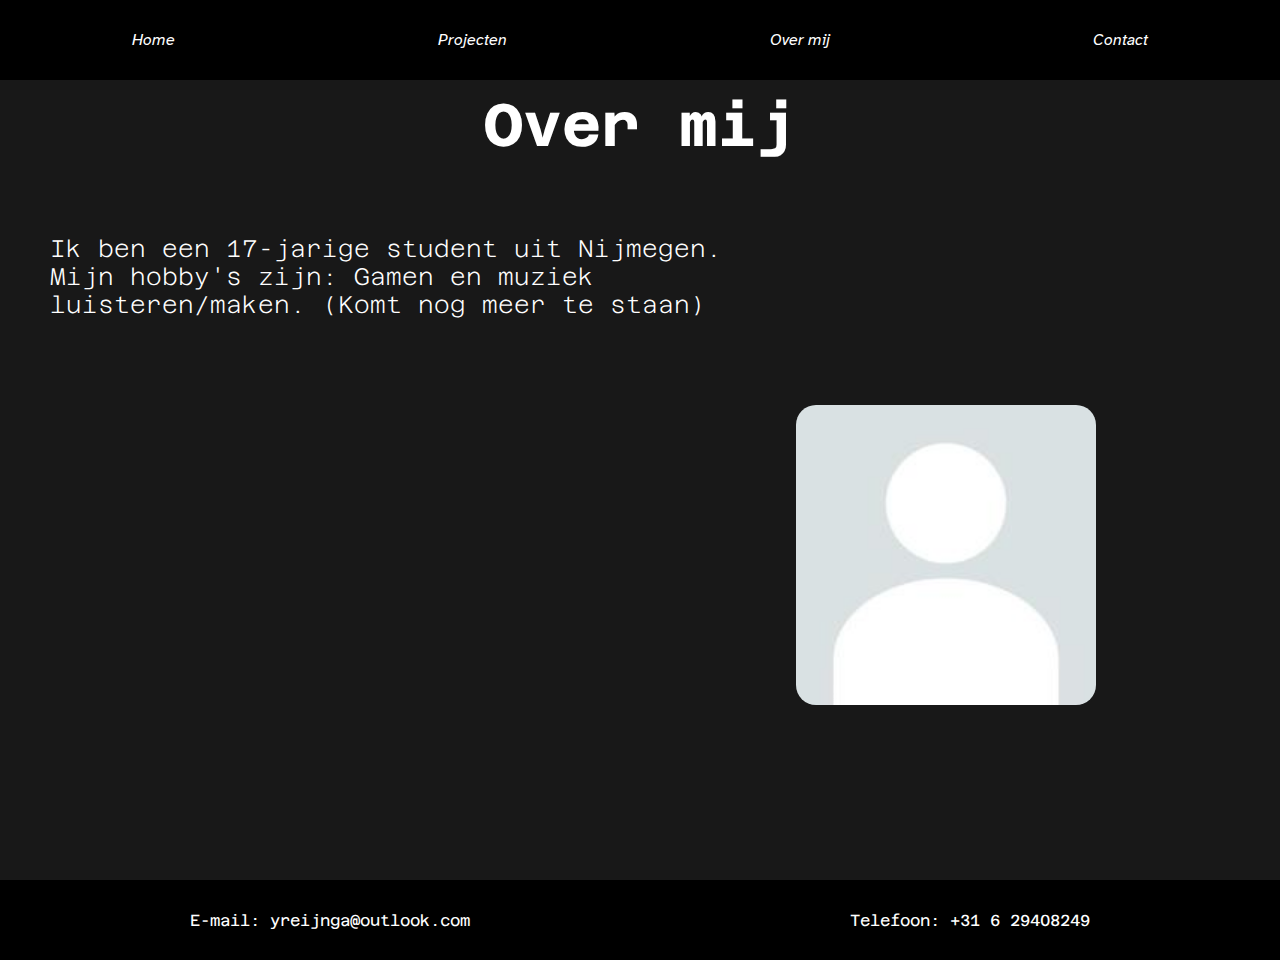
==== overmij.html @ 6f65cd81 "first commit" ====
<!DOCTYPE html>
<html lang="en">
<head>
    <meta charset="UTF-8">
    <meta http-equiv="X-UA-Compatible" content="IE=edge">
    <meta name="viewport" content="width=device-width, initial-scale=1.0">
    <link rel="stylesheet" href="css/main.css">
    <link rel="stylesheet" href="css/responsive.css">
    <link rel="preconnect" href="https://fonts.googleapis.com">
    <link rel="preconnect" href="https://fonts.gstatic.com" crossorigin>
    <link href="https://fonts.googleapis.com/css2?family=Azeret+Mono:wght@200&display=swap" rel="stylesheet">
    <link href="https://fonts.googleapis.com/css2?family=Atkinson+Hyperlegible&display=swap" rel="stylesheet">
    <title>Youri Reijinga</title>
</head>
<body>
    <header>
        <nav>
            <div class="nav-txt">
                <a href="index.html"><p id="main-txt"><i>Home</i></p></a>
                <a href="project.html"><p id="main-txt"><i>Projecten</i></p></a>
                <a href="overmij.html"><p id="main-txt"><i>Over mij</i></p></a>
                <a href="contact.html"><p id="main-txt"><i>Contact</i></p></a>
            </div>
        </nav>
    </header>
    <main>
        <div class="bg-ovr">
            <div class="ovr-title-box">
                <h1 class="ovr-title">Over mij</h1>
            </div>
            <div class="ovr-info-box">
                <h2 class="ovr-info">Ik ben een 17-jarige student uit Nijmegen. 
                    Mijn hobby's zijn: Gamen en muziek luisteren/maken. (Komt nog meer te staan)</h2>
                <div class="ovr-img-box">
                    <img id="ovr-img" src="images/blank_profile.jpg" alt="Profielfoto van mij">
                </div> 
            </div>

        </div>
    </main>
    <footer>
        <div class="footer">
            <div id="email-txt">
                <a id="email" href="mailto:yreijinga@outlook.com">E-mail: yreijnga@outlook.com</a>
            </div>
            <div id="tel-txt">
                <a id="tel" href="tel:31629408249">Telefoon: +31 6 29408249</a>
            </div>
        </div>
    </footer>
</body>
</html>
---- css/main.css ----
*{
    padding: 0;
    margin: 0;
}
a{
    text-decoration: none;
}
body{
    font-family: 'Azeret Mono', monospace;
}
nav{
    font-family: 'Atkinson Hyperlegible', sans-serif;
    width: 100%;
    height: 80px;
    background-color: black;
    display: flex;
    align-items: center;
}

.nav-txt{
    width: 100%;
    height: 20px;
    display: flex;
    justify-content: space-around;
}

#main-txt{
    color: white;
    text-decoration: none;
    background-image: linear-gradient(#b5b5b5, #b5b5b5);
    background-size: 0% 0.1em;
    background-position-y: 100%;
    background-position-x: 50%;
    background-repeat: no-repeat;
    transition: background-size 0.3s ease-in-out, color 0.3s;
}

#main-txt:hover, #main-txt:active, #main-txt:focus{
    color: #b5b5b5;
    background-size: 100% 0.1em;
}
.bg{
    width: 100%;
    height: 800px;
    background-color: #181818;
    display: flex;
    align-items: center;
    justify-content: space-around;
}
.bg-prj, .bg-ovr{
    width: 100%;
    height: 800px;
    background-color: #181818;
    display: flex;
    flex-direction: column;
}
.namebox{
    width: 20%;
    height: 200px;
    font-size: 40px;
    padding-right: 200px;
    color: white;
}
.name{
    font-weight: 100;
}
.smallinfo{
    width: 25%;
    height: 200px;
    color: white;   
}
#smallinfo{
    font-weight: 100;
    font-size: 25px;
}
#moreinfo{
    display: flex;
    margin-top: 65px;
    font-size: 25px;
    text-decoration: none;
    color: white;
    background-image: linear-gradient(#b5b5b5, #b5b5b5);
    background-size: 0% 0.1em;
    background-position-y: 100%;
    background-position-x: 0%;
    background-repeat: no-repeat;
    transition: background-size 0.3s ease-in-out, color 0.3s;
}
#moreinfo:hover{
    color: #b5b5b5;
    background-size: 70% 0.1em;
}
.footer{
    width: 100%;
    height: 80px;
    background-color: black;
    display: flex;
    align-items: center;
    justify-content: space-around;
}
.email-txt{
    width: 20%;
    height: 20px;
    margin-left: 30px;
}
#email{
    text-decoration: none;
    color: white;
    background-image: linear-gradient(#b5b5b5, #b5b5b5);
    background-size: 0% 0.1em;
    background-position-y: 100%;
    background-position-x: 50%;
    background-repeat: no-repeat;
    transition: background-size 0.3s ease-in-out, color 0.3s;
}

#email:hover{
    color: #b5b5b5;
    background-size: 100% 0.1em;
}
#tel{
    text-decoration: none;
    color: white;
    background-image: linear-gradient(#b5b5b5, #b5b5b5);
    background-size: 0% 0.1em;
    background-position-y: 100%;
    background-position-x: 50%;
    background-repeat: no-repeat;
    transition: background-size 0.3s ease-in-out, color 0.3s;
}

#tel:hover{
    color: #b5b5b5;
    background-size: 100% 0.1em;
}
.project-title-box, .ovr-title-box{
    width: 100%;
    height: 80px;
    display: flex;
    justify-content: center;
    margin-top: 10px;
}
.project-title, .ovr-title, .contact-title{
    color: white;
    font-size: 60px;
}
.project-1-box, .ovr-img-box{
    width: 100%;
    height: 500px;
    margin-top: 75px;
    display: flex;
    flex-direction: column;
    align-items: center;
}
.project-1-name{
    color: white;
}
#prj-1-img, #ovr-img{
    width: 60%;
    height: 425px;
    margin-top: 20px;
    border-radius: 20px;
}
.ovr-info-box{
    width: 80%;
    height: 1200px;
    margin-top: 75px;
    margin-left: 50px;
    display: flex;
    flex-direction: row;
    justify-content: center;
}
.ovr-info{ 
    color: white;
    font-weight: 200;
}
.ovr-img-box{
    width: 25%;
    display: flex;
    margin-top: 150px;
    margin-left: 50px;
}
#ovr-img{
    width: 300px;
    height: 300px;
}
.phone-box{
    width: 100%;
    display: flex;
    justify-content: center;
    align-items: center;
}
.email-box{
    width: 100%;
    display: flex;
    justify-content: center;
    align-items: center;
}
#phone{
    height: 60px;
}
#e-mail{
    height: 100px;
}
.bg-con{
    width: 100%;
    height: 800px;
    background-color: #181818;
    display: flex;
    flex-direction: column;
}
#telefoon, #e_mail{
    display: flex;
    margin-left: 20px;
    font-size: 25px;
    font-weight: 100;
    text-decoration: none;
    color: white;
    background-image: linear-gradient(#b5b5b5, #b5b5b5);
    background-size: 0% 0.1em;
    background-position-y: 100%;
    background-position-x: 50%;
    background-repeat: no-repeat;
    transition: background-size 0.3s ease-in-out, color 0.3s;
}
#telefoon:hover, #e_mail:hover{
    color: #b5b5b5;
    background-size: 100% 0.1em;
}
.contact-box{
    width: 100%;
    height: 800px;
    display: flex;
    flex-direction: column;
    justify-content: center;
    align-items: center;
}
.contact-title-box{
    width: 100%;
    height: 80px;
    display: flex;
    justify-content: center;
}
#contact-text{
    color: white;
    font-weight: 200;
    justify-content: center;
    margin-bottom: 100px;
}
---- css/responsive.css ----
@media only screen and (max-width: 600px) {
  *{
    padding: 0;
    margin: 0;
  }
  body{
    font-family: 'Azeret Mono', monospace;
  }
  nav{
    font-family: 'Atkinson Hyperlegible', sans-serif;
    width: 100%;
    height: 80px;
    background-color: black;
    display: flex;
    align-items: center;
  }
  .nav-txt{
    width: 100%;
    height: 20px;
    display: flex;
    justify-content: space-around;
  }

  #main-txt{
    color: white;
    text-decoration: none;
  }
  .bg{
    width: 100%;
    height: 800px;
    background-color: #181818;
    display: flex;
    flex-direction: column;
    align-items: center;
    justify-content: space-around;
  }
  .namebox{
    width: 20%;
    height: 200px;
    font-size: 25px;
    padding-top: 50px;
    color: white;
  }
  .name{
    font-weight: 100;
  }
  .smallinfo{
    width: 50%;
    height: 200px;
    font-size: 15px;
    color: white;   
  }
  #smallinfo{
    font-weight: 100;
    display: flex;
  }
  .footer{
    width: 100%;
    height: 80px;
    background-color: black;
    display: flex;
    flex-direction: column;
    align-items: center;
    justify-content: center;
  }
  .email-txt{
    width: 20%;
    height: 20px;
    display: flex;
    margin-left: 30px;
  }
  .project-title-box{
    width: 100%;
    height: 50px;
    display: flex;
    justify-content: center;
  }
  .project-title{
    color: white;
    font-size: 40px;
  }
}
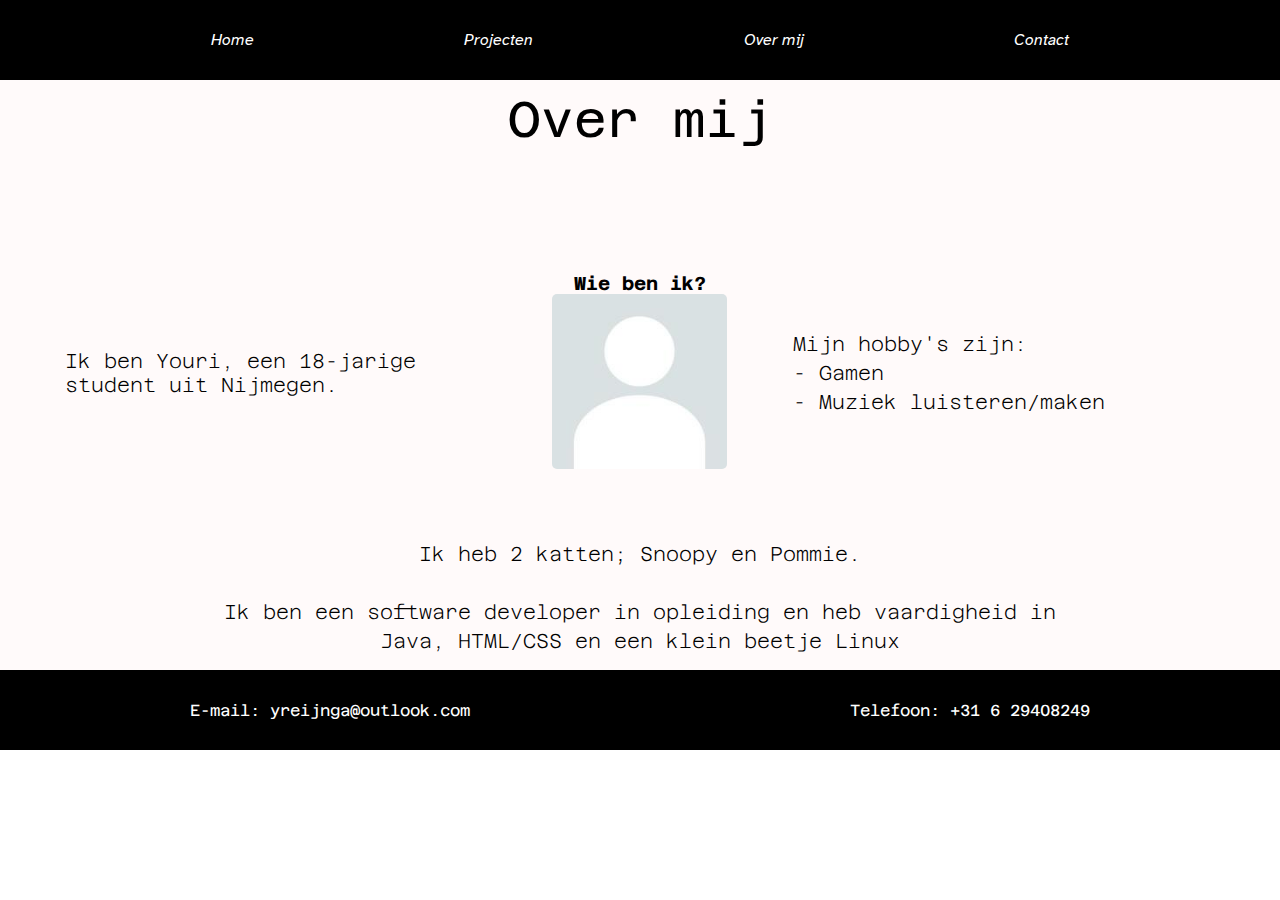
==== commit 714f982e: "project pagina html makkelijker ingedeeld, over mij pagina layout aangepast" ====
--- a/overmij.html
+++ b/overmij.html
@@ -4,6 +4,7 @@
     <meta charset="UTF-8">
     <meta http-equiv="X-UA-Compatible" content="IE=edge">
     <meta name="viewport" content="width=device-width, initial-scale=1.0">
+    <link rel="icon" type="image/x-icon" href="images/favicon.ico">
     <link rel="stylesheet" href="css/main.css">
     <link rel="stylesheet" href="css/responsive.css">
     <link rel="preconnect" href="https://fonts.googleapis.com">
@@ -26,16 +27,34 @@
     <main>
         <div class="bg-ovr">
             <div class="ovr-title-box">
-                <h1 class="ovr-title">Over mij</h1>
+                <p class="ovr-title">Over mij</p>
             </div>
             <div class="ovr-info-box">
-                <h2 class="ovr-info">Ik ben een 17-jarige student uit Nijmegen. 
-                    Mijn hobby's zijn: Gamen en muziek luisteren/maken. (Komt nog meer te staan)</h2>
-                <div class="ovr-img-box">
-                    <img id="ovr-img" src="images/blank_profile.jpg" alt="Profielfoto van mij">
-                </div> 
+                <div class="ovr-info-txt">
+                    <p class="ovr-info">
+                        Ik ben Youri, een 18-jarige student uit Nijmegen.</p>
+
+                </div>
+                <div class="ovr-info-img">
+                    <h3>Wie ben ik?</h3>
+                    <img id="ovr-img" src="images/blank_profile.jpg" alt="Blank Profile">
+                </div>
+                <div class="ovr-info-txt">
+                    <p class="ovr-info">
+                        Mijn hobby's zijn:</p>
+                    <p class="ovr-info">
+                        - Gamen</p>
+                    <p class="ovr-info">
+                        - Muziek luisteren/maken
+                    </p>
+                </div>
             </div>
-
+            <div class="ovr-info-box-under">
+                <p class="ovr-info">Ik heb 2 katten; Snoopy en Pommie.</p>
+                <p class="ovr-info">&nbsp;</p>
+                <p class="ovr-info">Ik ben een software developer in opleiding en heb vaardigheid in</p>
+                <p class="ovr-info">Java, HTML/CSS en een klein beetje Linux</p>
+            </div>
         </div>
     </main>
     <footer>
--- a/css/main.css
+++ b/css/main.css
@@ -1,6 +1,7 @@
 *{
     padding: 0;
     margin: 0;
+    cursor: crosshair;
 }
 a{
     text-decoration: none;
@@ -21,36 +22,43 @@
     width: 100%;
     height: 20px;
     display: flex;
+    justify-content: space-evenly;
+}
+
+.nav-txt a{
+    color: white;
+    text-decoration: none;
+    background-image: linear-gradient(#825fe9, #825fe9);
+    background-size: 0% 0.1em;
+    background-position-y: 100%;
+    background-position-x: 50%;
+    background-repeat: no-repeat;
+    transition: background-size 0.3s ease-in-out, color 0.3s;
+}
+
+.nav-txt a:hover, .nav-txt a:active, .nav-txt a:focus{
+    color: #b5b5b5;
+    background-size: 100% 0.1em;
+}
+.bg{
+    width: 100%;
+    height: 800px;
+    background-color: #fffafa;
+    display: flex;
+    align-items: center;
     justify-content: space-around;
 }
-
-#main-txt{
-    color: white;
-    text-decoration: none;
-    background-image: linear-gradient(#b5b5b5, #b5b5b5);
-    background-size: 0% 0.1em;
-    background-position-y: 100%;
-    background-position-x: 50%;
-    background-repeat: no-repeat;
-    transition: background-size 0.3s ease-in-out, color 0.3s;
-}
-
-#main-txt:hover, #main-txt:active, #main-txt:focus{
-    color: #b5b5b5;
-    background-size: 100% 0.1em;
-}
-.bg{
-    width: 100%;
-    height: 800px;
-    background-color: #181818;
-    display: flex;
-    align-items: center;
-    justify-content: space-around;
-}
-.bg-prj, .bg-ovr{
-    width: 100%;
-    height: 800px;
-    background-color: #181818;
+.bg-prj{
+    display: flex;
+    width: 100%;
+    height: auto;
+    background-color: #fffafa;
+    flex-direction: column;
+}
+.bg-ovr{
+    width: 100%;
+    height: auto;
+    background-color: #fffafa;
     display: flex;
     flex-direction: column;
 }
@@ -59,15 +67,18 @@
     height: 200px;
     font-size: 40px;
     padding-right: 200px;
-    color: white;
+    color: black;
 }
 .name{
     font-weight: 100;
 }
 .smallinfo{
+    display: flex;
     width: 25%;
     height: 200px;
-    color: white;   
+    color: black;
+    flex-direction: column;
+    justify-content: space-around; 
 }
 #smallinfo{
     font-weight: 100;
@@ -75,11 +86,10 @@
 }
 #moreinfo{
     display: flex;
-    margin-top: 65px;
-    font-size: 25px;
-    text-decoration: none;
-    color: white;
-    background-image: linear-gradient(#b5b5b5, #b5b5b5);
+    font-size: 25px;
+    text-decoration: none;
+    color: black;
+    background-image: linear-gradient(#825fe9, #825fe9);
     background-size: 0% 0.1em;
     background-position-y: 100%;
     background-position-x: 0%;
@@ -87,8 +97,7 @@
     transition: background-size 0.3s ease-in-out, color 0.3s;
 }
 #moreinfo:hover{
-    color: #b5b5b5;
-    background-size: 70% 0.1em;
+    background-size: 65% 0.1em;
 }
 .footer{
     width: 100%;
@@ -106,7 +115,7 @@
 #email{
     text-decoration: none;
     color: white;
-    background-image: linear-gradient(#b5b5b5, #b5b5b5);
+    background-image: linear-gradient(#825fe9, #825fe9);
     background-size: 0% 0.1em;
     background-position-y: 100%;
     background-position-x: 50%;
@@ -133,56 +142,89 @@
     color: #b5b5b5;
     background-size: 100% 0.1em;
 }
-.project-title-box, .ovr-title-box{
+.project-title-box, .ovr-title-box, .contact-title-box{
     width: 100%;
     height: 80px;
     display: flex;
     justify-content: center;
+    padding-top: 10px;
+}
+.project-title, .ovr-title, .contact-title{
+    color: black;
+    font-size: 50px;
+}
+.project-box{
+    width: 100%;
+    height: 500px;
+    display: flex;
+    justify-content: space-evenly;
+    align-items: center;
+}
+.project-desc-box{
+    display: flex;
+    width: 50%;
+    align-items: center;
+    justify-content: center;
+    flex-direction: column;
+}
+.project-left{
+    display: flex;
+    flex-direction: row-reverse
+}
+.project-right{
+    display: flex;
+    flex-direction: row;
+}
+.project-name{
+    color: black;
+    font-size: 25px;
+}
+.project-desc{
+    color: black;
+    font-size: 15px;
     margin-top: 10px;
 }
-.project-title, .ovr-title, .contact-title{
-    color: white;
-    font-size: 60px;
-}
-.project-1-box, .ovr-img-box{
-    width: 100%;
-    height: 500px;
-    margin-top: 75px;
-    display: flex;
-    flex-direction: column;
-    align-items: center;
-}
-.project-1-name{
-    color: white;
-}
-#prj-1-img, #ovr-img{
-    width: 60%;
-    height: 425px;
-    margin-top: 20px;
-    border-radius: 20px;
+#prj-img, #ovr-img{
+    width: 50%;
+    border-radius: 5px;
 }
 .ovr-info-box{
-    width: 80%;
-    height: 1200px;
-    margin-top: 75px;
-    margin-left: 50px;
+    width: 100%;
+    height: 400px;
     display: flex;
     flex-direction: row;
-    justify-content: center;
+    align-items: center;
+    justify-content: space-evenly;
+}
+.ovr-info-box-under{
+    display: flex;
+    width: 100%;
+    height: 150px;
+    align-items: center;
+    justify-content: center;
+    flex-direction: column;
+    margin-top: -50px;
+}
+.ovr-info-txt{
+    display: flex;
+    width: 33%;
+    flex-direction: column;
 }
 .ovr-info{ 
-    color: white;
+    color: black;
     font-weight: 200;
-}
-.ovr-img-box{
-    width: 25%;
-    display: flex;
-    margin-top: 150px;
-    margin-left: 50px;
+    font-size: 20px;
+    padding-top: 5px;
+}
+.ovr-info-img{
+    display: flex;
+    flex-direction: column;
+    align-items: center;
+    justify-content: center;
 }
 #ovr-img{
-    width: 300px;
-    height: 300px;
+    width: 175px;
+    border-radius: 5px;
 }
 .phone-box{
     width: 100%;
@@ -205,7 +247,7 @@
 .bg-con{
     width: 100%;
     height: 800px;
-    background-color: #181818;
+    background-color: #fffafa;
     display: flex;
     flex-direction: column;
 }
@@ -215,8 +257,8 @@
     font-size: 25px;
     font-weight: 100;
     text-decoration: none;
-    color: white;
-    background-image: linear-gradient(#b5b5b5, #b5b5b5);
+    color: black;
+    background-image: linear-gradient(#825fe9, #825fe9);
     background-size: 0% 0.1em;
     background-position-y: 100%;
     background-position-x: 50%;
@@ -224,7 +266,6 @@
     transition: background-size 0.3s ease-in-out, color 0.3s;
 }
 #telefoon:hover, #e_mail:hover{
-    color: #b5b5b5;
     background-size: 100% 0.1em;
 }
 .contact-box{
@@ -235,15 +276,8 @@
     justify-content: center;
     align-items: center;
 }
-.contact-title-box{
-    width: 100%;
-    height: 80px;
-    display: flex;
-    justify-content: center;
-}
 #contact-text{
-    color: white;
-    font-weight: 200;
+    color: black;
     justify-content: center;
     margin-bottom: 100px;
 }